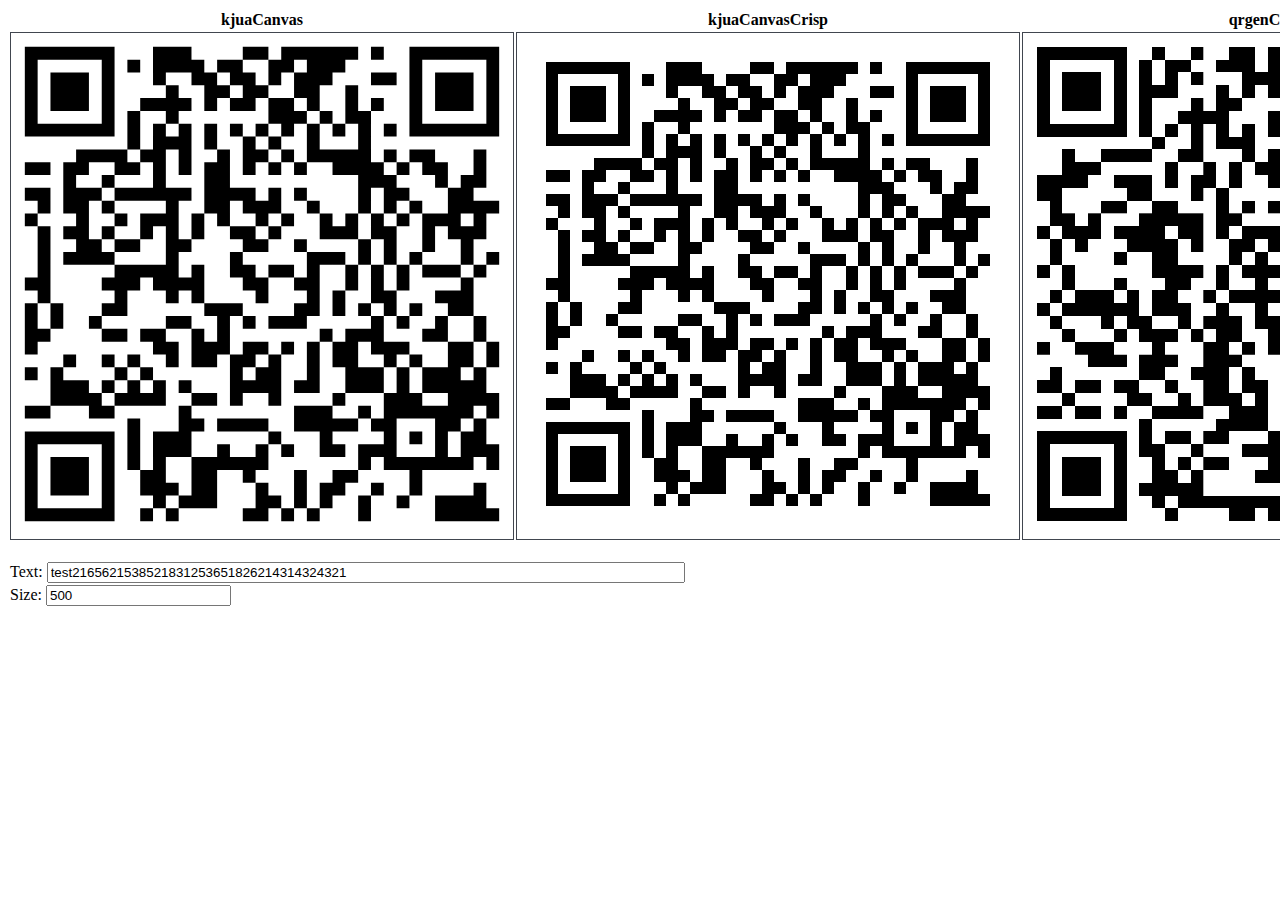
==== index.html @ d989c16e "rename file" ====
<!DOCTYPE html>
<html lang="en">
	<head>
		<meta charset="utf-8">
		<meta name="viewport" content="width=device-width, initial-scale=1.0">
		<link rel="stylesheet" href="../common/common.css">
		<link rel="stylesheet" href="qrcode.css">

		<script src="lib/kjua-0.5.0.min.js" charset="utf-8"></script>
		<script src="lib/qrcodegen.js" charset="utf-8"></script>

		<script defer src="qrcode.js" type="module" charset="utf-8"></script>
	</head>
	<body>
		<table>
		<tr>
		 <th scope="col">kjuaCanvas</th>
		 <th scope="col">kjuaCanvasCrisp</th>
		 <th scope="col">qrgenCanvas</th>
		 <th scope="col">qrgenSvg</th>
		</tr>
		<tr>
		 <td draggable="true"><img id="kjuaCanvas" src="" width="200" height="200"></img></td>
		 <td draggable="true"><img id="kjuaCanvasCrisp" src="" width="200" height="200"></img></td>
		 <td draggable="true"><canvas id="qrgenCanvas" width="500" height="500" style="width: 500px; height: 500px;"></canvas></td>
		 <td draggable="true"><svg id="qrgenSvg"></svg></td>
		</tr>
		</table>
	</body>
	<br>
	<div>
	 <label for="textInput">Text:</label>
	 <input id="textInput" name="textInput" type="text" placeholder="text" required>
	</div>
	<div>
	 <label for="size">Size:</label>
	 <input id="size" name="size" type="number" step="20" placeholder="size of QR codes" required>
	</div>
</html>
---- qrcode.css ----
#textInput {
	width: 50%;
}
div {
	margin: 2px;
}
td {
	border: 1px solid #41464f;
}
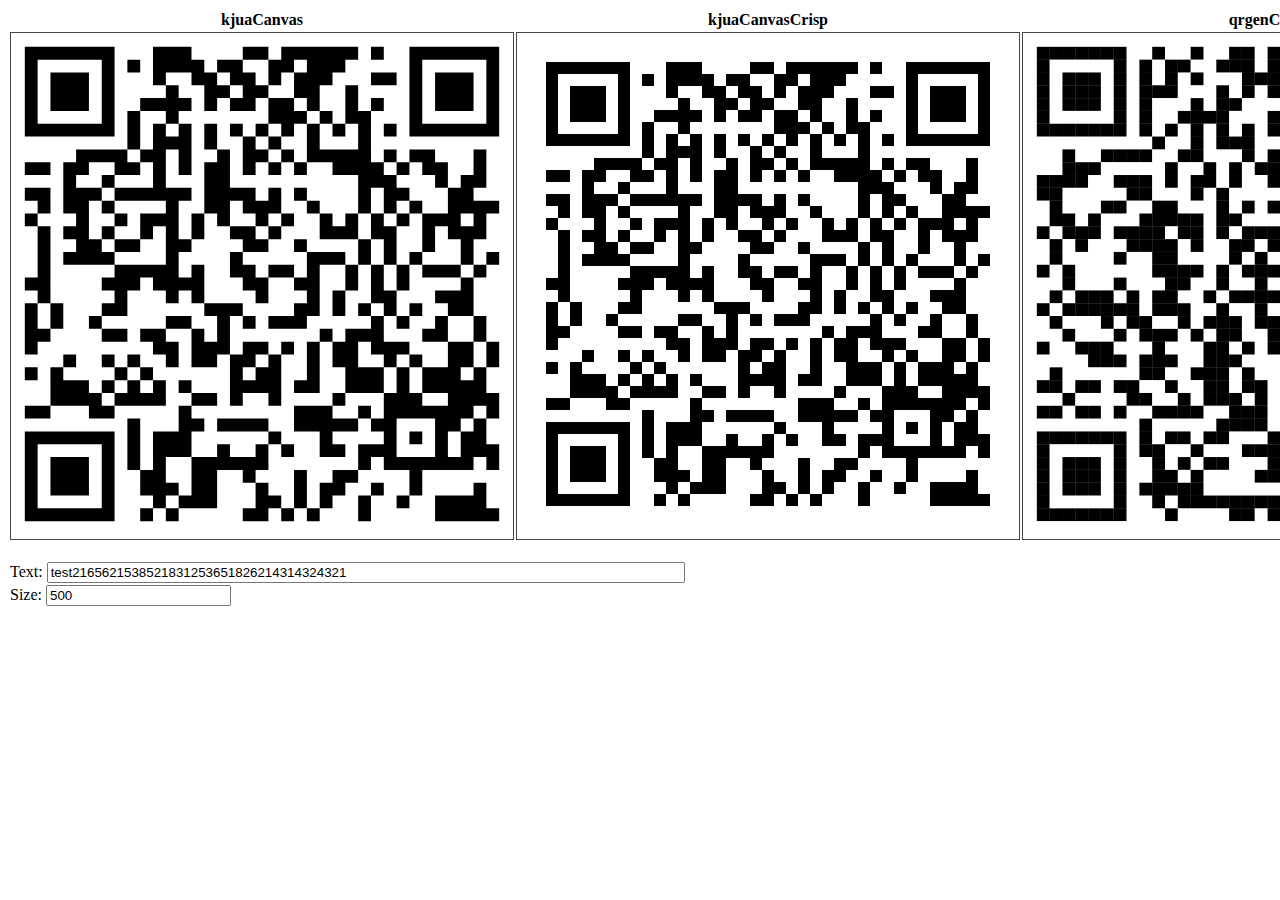
==== commit 69e6d28b: "Add/Use kjua-svg version by @werthdavid for testing" ====
--- a/index.html
+++ b/index.html
@@ -1,4 +1,4 @@
-<!DOCTYPE html>
+﻿<!DOCTYPE html>
 <html lang="en">
 	<head>
 		<meta charset="utf-8">
@@ -6,7 +6,7 @@
 		<link rel="stylesheet" href="../common/common.css">
 		<link rel="stylesheet" href="qrcode.css">
 
-		<script src="lib/kjua-0.5.0.min.js" charset="utf-8"></script>
+		<script src="lib/kjua-svg.min.js" charset="utf-8"></script>
 		<script src="lib/qrcodegen.js" charset="utf-8"></script>
 
 		<script defer src="qrcode.js" type="module" charset="utf-8"></script>
@@ -18,12 +18,16 @@
 		 <th scope="col">kjuaCanvasCrisp</th>
 		 <th scope="col">qrgenCanvas</th>
 		 <th scope="col">qrgenSvg</th>
+         <th scope="col">elKjuaSvg</th>
+         <th scope="col">elKjuaSvgCrisp</th>
 		</tr>
 		<tr>
 		 <td draggable="true"><img id="kjuaCanvas" src="" width="200" height="200"></img></td>
 		 <td draggable="true"><img id="kjuaCanvasCrisp" src="" width="200" height="200"></img></td>
-		 <td draggable="true"><canvas id="qrgenCanvas" width="500" height="500" style="width: 500px; height: 500px;"></canvas></td>
+		 <td draggable="true"><canvas id="qrgenCanvas" width="500" height="500"></canvas></td>
 		 <td draggable="true"><svg id="qrgenSvg"></svg></td>
+		 <td draggable="true"><svg id="elKjuaSvg"></svg></td>
+		 <td draggable="true"><svg id="elKjuaSvgCrisp"></svg></td>
 		</tr>
 		</table>
 	</body>
